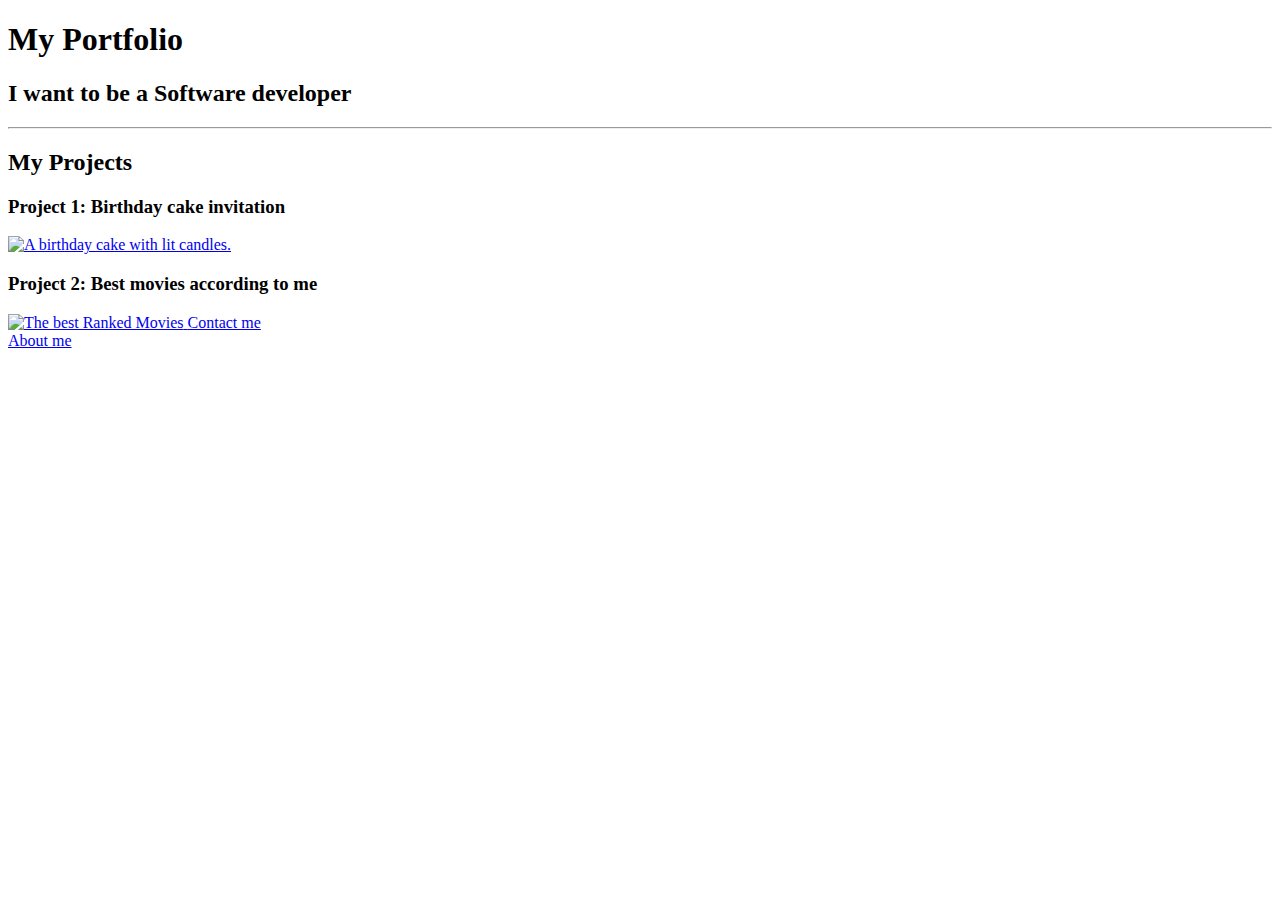
==== index.html @ 5cd40051 "Update index.html" ====
<!DOCTYPE html>
<html lang="en">
  <head>
    <meta charset="UTF-8" />
    <link rel="stylesheet" href="./assets/css/style.css" />
    <meta name="viewport" content="width=device-width, initial-scale=1.0" />
    <title>Portfolio Website</title>
  </head>
  <body>
    <h1 class="pop-class">My Portfolio</h1>
    <h2>I want to be a Software developer</h2>
    <hr />
    <h2>My Projects</h2>
    <h3>Project 1: Birthday cake invitation</h3>
    <a href="./public/Birthday Invite Project/index.html"
      ><img
        src="./assets/images/birthday-invite.png"
        alt="A birthday cake with lit candles."
        height="200"
    /></a>
    <h3>Project 2: Best movies according to me</h3>
    <a href="./public/Movie Ranking Project/index.html"
      ><img src="./assets/images/movie-ranking.png" alt="The best Ranked Movies"
      height="200"</a
    >
    <a href="./public/contact.html">Contact me</a><br />
    <a href="./public/about.html">About me</a>
  </body>
</html>

<!-- TODO 2: Add Your previous projects' HTML into the public folder -->

<!-- TODO 3: Take screenshots of your project previews and add the images to the images folder -->

<!-- TODO 4: Add titles/subtitles etc. -->

<!-- TODO 5: Add a link to the project pages -->

<!-- TODO 6: Add images to show the project previews
HINT for TODO 6: You can use the height attribute set to 200 to make the image smaller:
https://developer.mozilla.org/en-US/docs/Web/HTML/Element/img#attr-height -->

<!-- TODO 7: Add the Contact Me and About Me page links -->
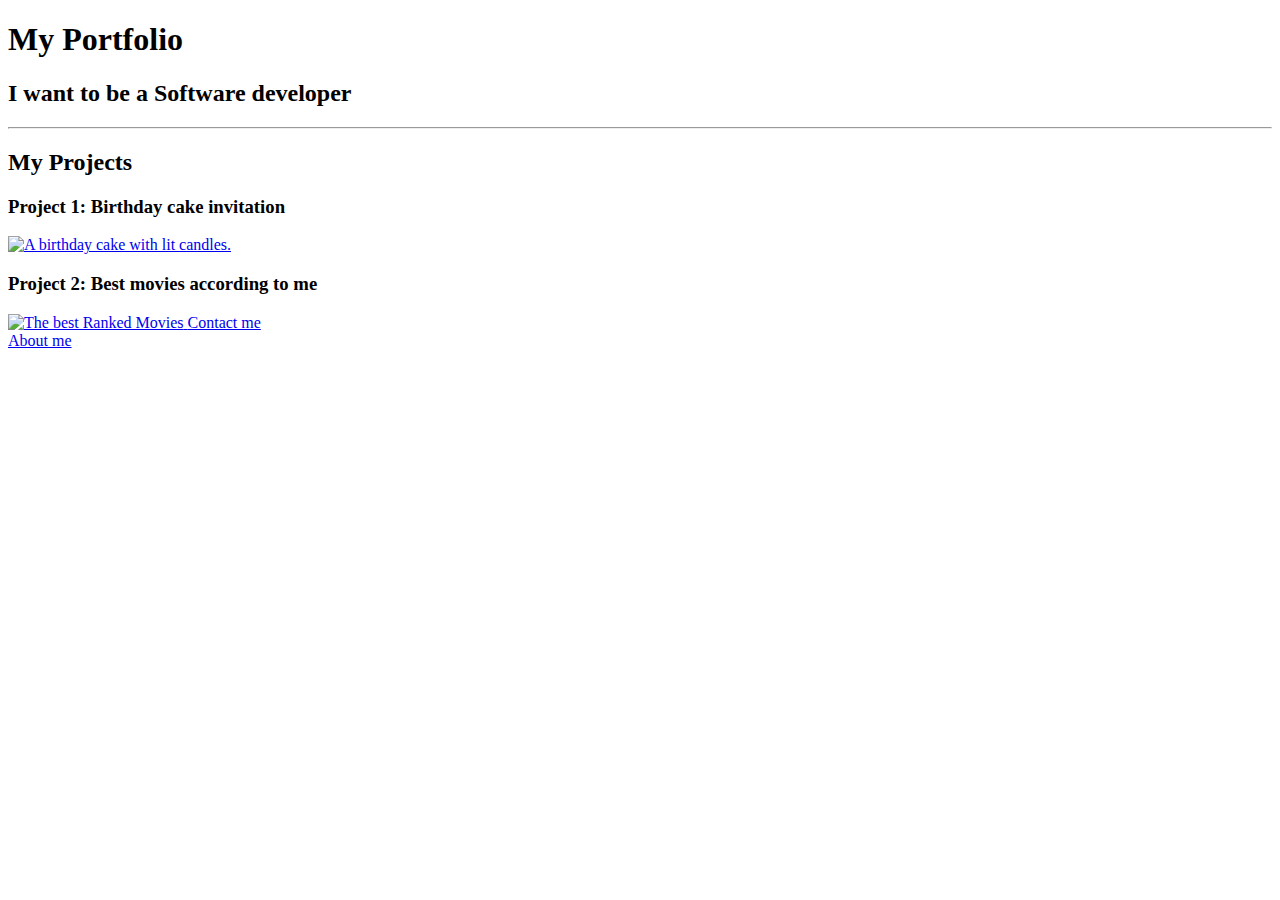
==== commit b4bbfd38: "Update index.html" ====
--- a/index.html
+++ b/index.html
@@ -12,14 +12,14 @@
     <hr />
     <h2>My Projects</h2>
     <h3>Project 1: Birthday cake invitation</h3>
-    <a href="./public/Birthday Invite Project/index.html"
+    <a href="public/birthday-invite-project/index.html"
       ><img
         src="./assets/images/birthday-invite.png"
         alt="A birthday cake with lit candles."
         height="200"
     /></a>
     <h3>Project 2: Best movies according to me</h3>
-    <a href="./public/Movie Ranking Project/index.html"
+    <a href="public/movie-ranking-project/index.html"
       ><img src="./assets/images/movie-ranking.png" alt="The best Ranked Movies"
       height="200"</a
     >
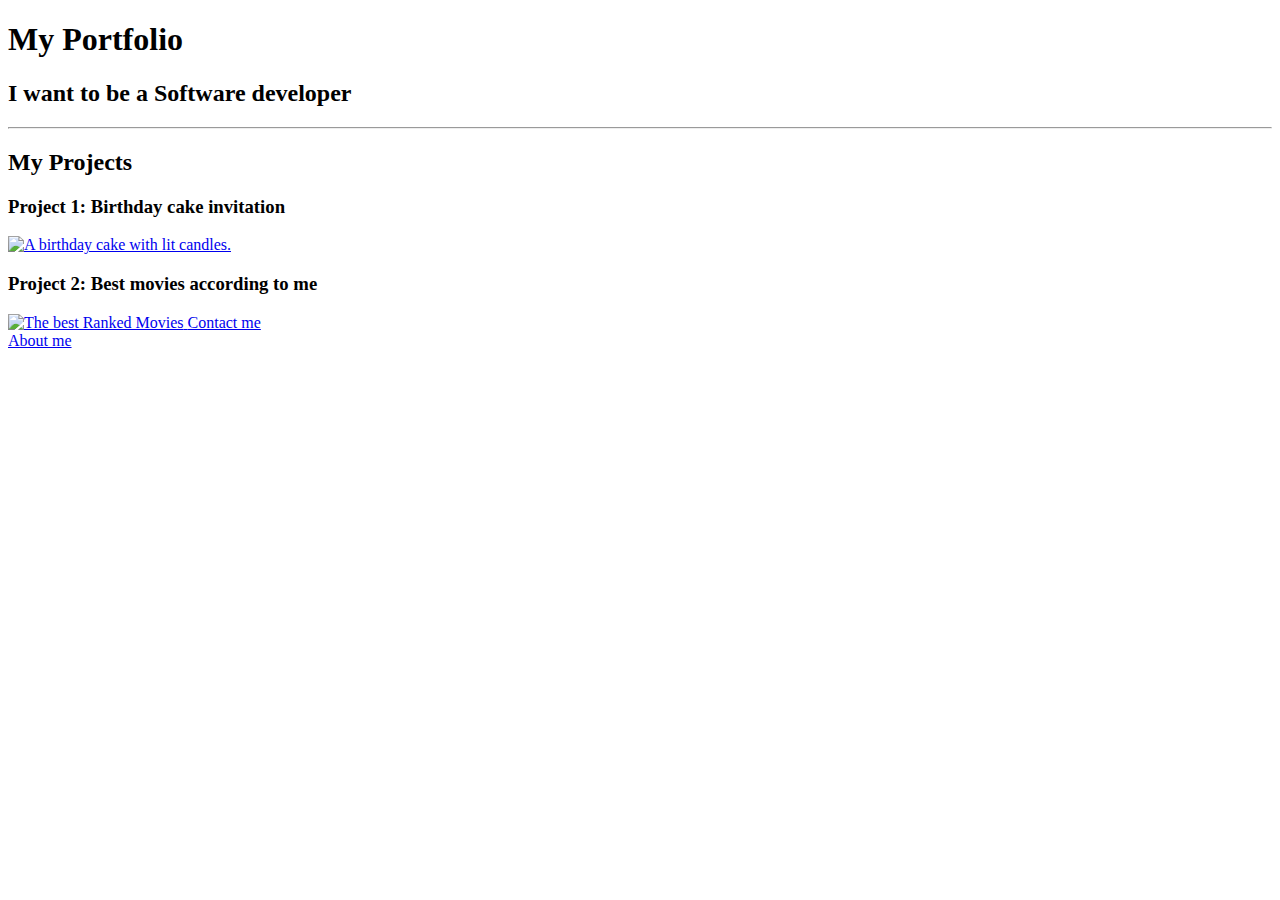
==== commit c8b7561b: "Update index.html" ====
--- a/index.html
+++ b/index.html
@@ -12,14 +12,14 @@
     <hr />
     <h2>My Projects</h2>
     <h3>Project 1: Birthday cake invitation</h3>
-    <a href="public/birthday-invite-project/index.html"
+    <a href="./public/birthday-invite-project/index.html"
       ><img
         src="./assets/images/birthday-invite.png"
         alt="A birthday cake with lit candles."
         height="200"
     /></a>
     <h3>Project 2: Best movies according to me</h3>
-    <a href="public/movie-ranking-project/index.html"
+    <a href="./public/movie-ranking-project/index.html"
       ><img src="./assets/images/movie-ranking.png" alt="The best Ranked Movies"
       height="200"</a
     >
